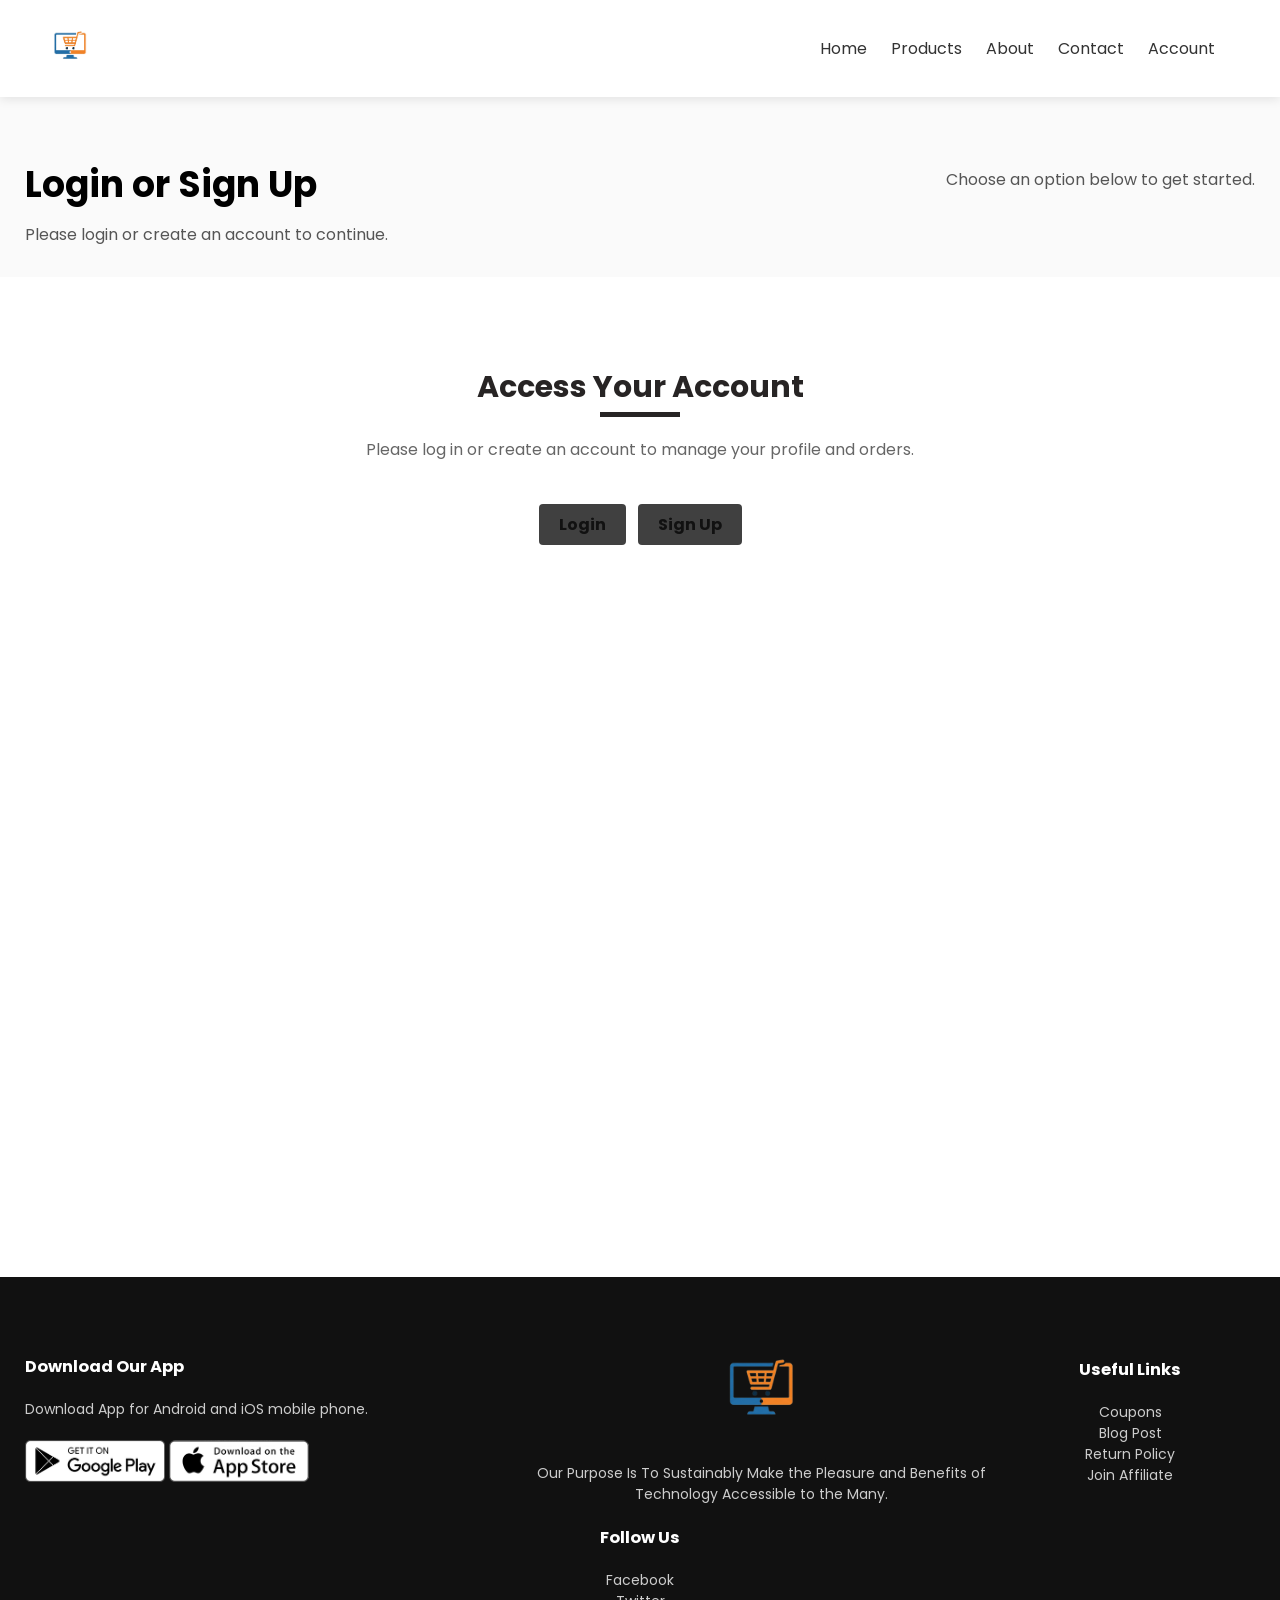
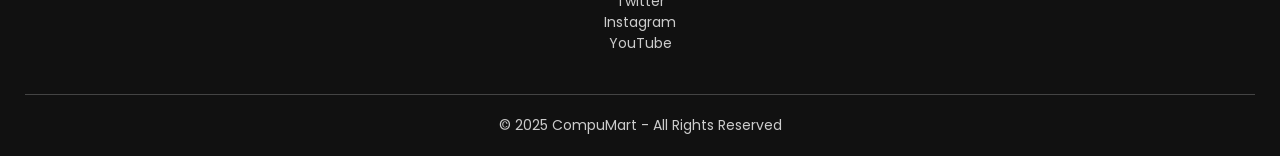
==== pages/account.html @ 577d26df "CompuMart" ====
<!DOCTYPE html>
<html lang="en">
<head>
    <meta charset="UTF-8">
    <meta name="viewport" content="width=device-width, initial-scale=1.0">
    <title>Account - CompuMart</title>
    <link rel="icon" type="image/png" href="../public/img/favicon-96x96.png" sizes="96x96" />
    <link rel="stylesheet" href="../assets/css/style.css">
    <link href="https://fonts.googleapis.com/css2?family=Poppins:wght@300;400;500;600;700&display=swap" rel="stylesheet">
</head>
<body class="sticky-footer">
    <div class="navbar-wrapper">
        <div class="container">
            <div class="navbar">
                <div class="logo">
                    <a href="../index.html"><img src="../public/img/Logo.png" alt="CompuMart Logo"></a>
                </div>
                <nav>
                    <ul id="Menuitems">
                        <li><a href="../index.html">Home</a></li>
                        <li><a href="products.html">Products</a></li>
                        <li><a href="about.html">About</a></li>
                        <li><a href="contact.html">Contact</a></li>
                        <li><a href="account.html">Account</a></li>
                    </ul>
                </nav>
                <div class="cart-icon-wrapper" id="cartIconWrapper" style="display: none;">
                    <img src="../public/img/cart.png" alt="Shopping Cart" id="cartIcon" class="cart-icon">
                    <span class="cart-count" id="cartCount"></span>
                </div>
                <img src="../public/img/menu.png" alt="Menu Icon" class="menu-icon" onclick="menutoggle()">
            </div>
        </div>
    </div>

    <section class="page-hero">
        <div class="container">
            <div style="display: flex; justify-content: space-between; align-items: flex-start; gap: 20px;">
                <div style="flex: 1;">
                    <h1 id="accountTitle">My Account</h1>
                    <p id="accountStatus">Manage your profile and orders.</p>
                    <p id="accountUserName" class="account-username"></p>
                </div>
                <div id="accountActions" style="margin-top: 10px; white-space: nowrap;">
                    <button id="logoutBtn" class="btn" style="display: none; background: #e74c3c; padding: 10px 20px;">Log Out</button>
                </div>
            </div>
        </div>
    </section>

    <script>
        // Forward redirect query parameter (if present) to login/signup links
        (function(){
            try {
                const params = new URLSearchParams(window.location.search);
                const redirect = params.get('redirect');
                if (!redirect) return;
                const loginLink = document.querySelector('#authFormsSection a[href="login.html"]');
                const signupLink = document.querySelector('#authFormsSection a[href="signup.html"]');
                if (loginLink) loginLink.href = 'login.html?redirect=' + encodeURIComponent(redirect);
                if (signupLink) signupLink.href = 'signup.html?redirect=' + encodeURIComponent(redirect);
            } catch (e) { /* ignore */ }
        })();
    </script>

    <!-- Auth CTA: link to dedicated login and signup pages -->
    <section class="page-content" id="authFormsSection">
        <div class="container">
            <div style="text-align:center; max-width:700px; margin:40px auto;">
                <h2 class="title">Access Your Account</h2>
                <p style="color:#666; margin-top:10px;">Please log in or create an account to manage your profile and orders.</p>
                <div style="display:flex; gap:12px; justify-content:center; margin-top:22px;">
                    <a href="login.html" class="btn">Login</a>
                    <a href="signup.html" class="btn">Sign Up</a>
                </div>
            </div>
        </div>
    </section>

    <section class="page-content">
        <div class="container" id="adminPanel" style="display: none;">
            <h2 class="title">Admin Panel – Manage Products</h2>
            <form id="adminProductForm" class="account-form">
                <div class="form-group">
                    <label for="productName">Product Name</label>
                    <input type="text" id="productName" name="productName" required>
                </div>
                <div class="form-group">
                    <label for="productPrice">Price (USD)</label>
                    <input type="number" id="productPrice" name="productPrice" step="0.01" required>
                </div>
                <div class="form-group">
                    <label for="productImage">Image URL (optional)</label>
                    <input type="text" id="productImage" name="productImage" placeholder="public/img/your-image.png">
                </div>
                <div class="form-group">
                    <label for="productCategory">Category</label>
                    <select id="productCategory" name="productCategory" required>
                        <option value="cpu">CPU</option>
                        <option value="gpu">GPU</option>
                        <option value="ram">RAM</option>
                        <option value="motherboard">Motherboard</option>
                        <option value="ssd">SSD</option>
                        <option value="powersupply">Power Supply</option>
                        <option value="case">Case</option>
                        <option value="monitor">Monitor</option>
                        <option value="other">Other</option>
                    </select>
                </div>
                <div class="form-group">
                    <label for="productDescription">Description</label>
                    <textarea id="productDescription" name="productDescription" rows="3"></textarea>
                </div>
                <button type="submit" class="btn">Add Product</button>
            </form>
            <div id="adminProductsList" class="account-form" style="margin-top: 20px;">
                <!-- Filled by auth.js with current custom products -->
            </div>
        </div>
    </section>

    <div class="footer">
        <div class="container">
            <div class="row">
                <div class="footer-col-1">
                    <h3>Download Our App</h3>
                    <p>Download App for Android and iOS mobile phone.</p>
                    <div class="app-logo">
                        <img src="../public/img/play-store.png" alt="Play Store">
                        <img src="../public/img/app-store.png" alt="App Store">
                    </div>
                </div>
                <div class="footer-col-2">
                    <img src="../public/img/Logo.png" alt="CompuMart Logo">
                    <p>Our Purpose Is To Sustainably Make the Pleasure and Benefits of Technology Accessible to the Many.</p>
                </div>
                <div class="footer-col-3">
                    <h3>Useful Links</h3>
                    <ul>
                        <li>Coupons</li>
                        <li>Blog Post</li>
                        <li>Return Policy</li>
                        <li>Join Affiliate</li>
                    </ul>
                </div>
                <div class="footer-col-4">
                    <h3>Follow Us</h3>
                    <ul>
                        <li>Facebook</li>
                        <li>Twitter</li>
                        <li>Instagram</li>
                        <li>YouTube</li>
                    </ul>
                </div>
            </div>
            <hr>
            <p class="copyright">© 2025 CompuMart - All Rights Reserved</p>
        </div>
    </div>

    <script src="../assets/js/api-php.js"></script>
    <script src="../assets/js/script.js"></script>
    <script src="../assets/js/auth.js"></script>
    <script src="../assets/js/cart.js"></script>
</body>
</html>
---- assets/css/style.css ----
* {
    margin: 0;
    padding: 0;
    box-sizing: border-box;
}

html {
    scroll-behavior: smooth;
}

body {
    font-family: "Poppins", sans-serif;
}

.navbar-wrapper {
    position: sticky;
    top: 0;
    z-index: 1000;
    background: #fff;
    box-shadow: 0 2px 10px rgba(0, 0, 0, 0.1);
    transition: all 0.3s ease;
}

.navbar-wrapper.sticky {
    box-shadow: 0 4px 20px rgba(0, 0, 0, 0.15);
}

.navbar {
    display: flex;
    align-items: center;
    padding: 20px;
    transition: padding 0.3s ease;
}

.navbar-wrapper.sticky .navbar {
    padding: 15px 20px;
}

.navbar-wrapper.hidden {
    display: none;
}

nav {
    flex: 1;   
    text-align: right;
}

nav ul {
    display: inline-block;
    list-style-type: none;
}

nav ul li {
    display: inline-block;
    margin-right: 20px;
}

nav ul li#navLogoutLi {
    margin-left: 10px;
}

nav ul li#navLogoutLi a {
    background: #e74c3c;
    color: #fff;
    padding: 8px 16px;
    border-radius: 4px;
    font-weight: 600;
    transition: background 0.3s ease, transform 0.2s ease;
}

nav ul li#navLogoutLi a:hover {
    background: #c0392b;
    transform: scale(1.05);
}

a {
    text-decoration: none;
    color: #333;
}

p {
    color: #555;
}

.logo {
    width: 120px;
    cursor: pointer;
}

.logo img {
    width: 50px;
    height: auto;
    max-width: 100%;
}

.container {
    max-width: 1300px;
    margin: auto;
    padding-left: 25px;
    padding-right: 25px;
    overflow: hidden;
}

.row {
    display: flex;
    align-items: center;
    flex-wrap: wrap;
    justify-content: space-around;
}

.col-2 {
    flex-basis: 50%;
    min-width: 300px;
}

.col-2 img {
    max-width: 100%;
    padding: 50px 0;
    transition: transform 0.5s ease;
}

.col-2 img:hover {
    transform: scale(1.05);
    cursor: pointer;
}

.col-2 h1 {
    font-size: 50px;
    line-height: 60px;
    margin-bottom: 20px 0;
}

.btn {
    display: inline-block;
    background: #404040;
    color: #111;
    padding: 8px 20px;
    border-radius: 4px;
    margin-top: 20px;
    cursor: pointer;
    font-weight: bold;
    text-align: center;
    transition: all 0.3s ease;
}

.btn:hover {
    background: #333;
    color: #fff;
}

.header {
    background: #fff;
    align-items: center;
    padding-top: 0;
}

.header .row {
    margin-top: 70px;
}

@media only screen and (max-width: 768px) {
    .header .row {
        margin-top: 30px;
        text-align: center;
    }
    
    .header .col-2:first-child {
        margin-bottom: 20px;
    }
}

.categories {
    margin: 70px 0;
}

.modern-carousel {
    position: relative;
    padding: 10px 55px;
}

.carousel-window {
    overflow: hidden;
}

.carousel-track {
    display: flex;
    gap: 20px;
    will-change: transform;
    align-items: stretch;
}

.carousel-card {
    flex: 0 0 calc(33.333% - 14px);
    min-width: 240px;
    background: #fff;
    border-radius: 12px;
    padding: 18px;
    box-shadow: 0 15px 30px rgba(17, 17, 17, 0.08);
    transition: transform 0.35s ease, box-shadow 0.35s ease;
    text-align: center;
}

.carousel-card img {
    width: 100%;
    height: 180px;
    object-fit: contain;
    margin-bottom: 12px;
}

.carousel-card h4 {
    font-size: 15px;
    color: #333;
    margin-bottom: 8px;
}

.carousel-card p {
    font-weight: 600;
    color: #111;
    margin: 0;
}

.carousel-card:hover {
    transform: translateY(-8px);
    box-shadow: 0 25px 40px rgba(17, 17, 17, 0.12);
}

.carousel-btn {
    position: absolute;
    top: 50%;
    transform: translateY(-50%);
    width: 48px;
    height: 48px;
    border-radius: 50%;
    border: none;
    background: rgba(17, 17, 17, 0.9);
    color: #fff;
    font-size: 28px;
    display: flex;
    align-items: center;
    justify-content: center;
    cursor: pointer;
    z-index: 5;
    transition: transform 0.2s ease, background 0.2s ease;
}

.carousel-btn.prev {
    left: 10px;
}

.carousel-btn.next {
    right: 10px;
}

.carousel-btn:hover {
    background: #000;
    transform: translateY(-50%) scale(1.05);
}

.carousel-btn:active {
    transform: translateY(-50%) scale(0.96);
}

.scroll-video-section { 
    position: relative; 
    width: 100%; 
    margin: 0; 
    overflow: hidden; 
} 

.scroll-video-container { 
    position: relative; 
    width: 100%; 
    height: 100vh; 
    z-index: 1; 
    overflow: hidden; 
} 

.scroll-video { 
    width: 100%; 
    height: 100%; 
    object-fit: cover; 
    display: block; 
    background: #000; 
    will-change: transform;
} 


.next-content {
    opacity: 0;
    transform: translateY(50px);
    transition: 10s ease-out;
    padding: 100px 20px;
}
.next-content.show {
    opacity: 1;
    transform: translateY(0);
}

.col-3 {
    flex-basis: 30%;
    padding: 10px;
    min-width: 250px;
    margin-bottom: 30px;
    transition: transform 0.5s ease, opacity 0.3s ease;
}

.col-3 img {
    width: 100%;
    height: auto;
    transition: transform 0.5s ease;
}

.col-3 img:hover {
    transform: scale(1.08);
    cursor: pointer;
}

.col-3 p {
    font-size: 14px;
    margin: 10px 0;
    color: #888;
}

.col-3:hover {
    transform: translateY(-5px);
    box-shadow: #111 0px 10px 20px -10px;
}

.small-container {
    max-width: 1080px;
    margin: auto;
    padding-left: 25px;
    padding-right: 25px;
    transition: opacity 0.6s ease, transform 0.6s ease;
}

.col-4 {
    flex-basis: 25%;
    padding: 10px;
    min-width: 200px;
    margin-bottom: 50px;
    transition: transform 0.5s ease, opacity 0.3s ease;
}

.col-4 img {
    width: 100%;
    height: auto;
    transition: transform 0.5s ease;
}

.col-4 img:hover {
    transform: scale(1.05);
    cursor: pointer;
}

.title {
    text-align: center;
    margin: 0 auto 80px;
    font-size: 30px;
    margin-bottom: 20px;
    position: relative;
    line-height: 60px;
    color: #272424;
}

.title::after {
    content: '';
    background: #272424;
    width: 80px;
    height: 5px;
    position: absolute;
    left: 50%;
    bottom: 0;
    transform: translateX(-50%);
}

h4 {
    color: #555;
    font-weight: normal;
}

.col-4 p {
    font-size: 14px;
    margin: 10px 0;
    color: #888;
}

.col-4:hover {
    transform: scale(1.05);
    transition: transform 0.5s ease;
    cursor: pointer;
}

.offer {
    background: radial-gradient(#fff, #571f1f);
    margin-top: 80px;
    padding: 30px 0;
    transition: opacity 0.6s ease, transform 0.6s ease;
}

.col-2 p {
    font-size: 16px;
    color: #555;
    margin: 20px 0;
    font-weight: bold;
}

.col-2 .offer-img {
    padding: 50px;
}

.discounted-price {
    color: #e74c3c;
    font-weight: bold;
    font-size: 18px;
}

.col-5 {
    width: 160px;
}

.col-5 img {
    width: 100%;
    height: auto;
    cursor: pointer;
    filter:grayscale(100%);
    transition: transform 0.5s ease, filter 0.5s ease;
}

.col-5 img:hover {
    transform: scale(1.1);
    filter:grayscale(0);
}

.footer {
    background: #111;
    color: #ccc;
    font-size: 14px;
    padding: 60px 0 20px;
    transition: opacity 0.6s ease, transform 0.6s ease;
}

/* Sticky footer wrapper - add this class to body on pages that need sticky footer */
body.sticky-footer {
    display: flex;
    flex-direction: column;
    min-height: 100vh;
}

body.sticky-footer .page-content {
    flex: 1;
}

body.sticky-footer .footer {
    margin-top: auto;
}

.footer p {
    color: #ccc;
}

.footer h3 {
    color: #fff;
    margin-bottom: 20px;
}

.footer-col-1,
.footer-col-2,
.footer-col-3,
.footer-col-4 {
    min-width: 250px;
    margin-bottom: 20px;
}

.footer-col-1 {
    flex-basis: 40%;
}

.footer-col-2 {
    flex: 1;
    text-align: center;
}

.footer-col-2 img {
    width: 100px;
    height: auto;
    margin-bottom: 20px;
}

.footer-col-3,
.footer-col-4 {
    flex-basis: 12%;
    text-align: center;
}

ul {
    list-style-type: none;
}

.app-logo {
    margin-top: 20px;
    cursor: pointer;
}

.app-logo img {
    width: 140px;
}

.footer hr {
    border: none;
    border-top: 1px solid #444;
    margin: 20px 0;
    height: 1px;
}

.copyright {
    text-align: center;
    color: #666;
    margin-top: 20px;
}

.menu-icon {
    width: 30px;
    height: 30px;
    margin-left: 20px;
    display: none;
    cursor: pointer;
    object-fit: contain;
}

.component-categories {
    margin: 70px 0;
    padding: 0;
    transition: transform 0.3s ease;
}

.component-categories .small-container {
    padding-left: 25px;
    padding-right: 25px;
}

.component-category {
    text-align: center;
    padding: 10px;
    margin-bottom: 30px;
    transition: transform 0.3s ease;
}

.component-category a {
    display: block;
    text-decoration: none;
    color: inherit;
}

.component-category img {
    width: 100%;
    height: auto;
    border-radius: 8px;
    transition: transform 0.3s ease;
}

.component-category:hover img {
    transform: scale(1.08);
}

.component-category h4 {
    margin-top: 15px;
    font-weight: 600;
    transition: color 0.3s ease;
}

.component-category:hover h4 {
    color: #333;
}

.newsletter {
    margin: 80px 0;
    padding: 60px 0;
    background: #fafafa;
    text-align: center;
}

.newsletter-title {
    font-size: 36px;
    color: #333;
    margin-bottom: 15px;
    font-weight: 600;
}

.newsletter-description {
    font-size: 16px;
    color: #555;
    margin-bottom: 30px;
    line-height: 1.6;
}

.newsletter-form {
    display: flex;
    justify-content: center;
    align-items: center;
    gap: 0;
    max-width: 500px;
    margin: 0 auto;
}

.newsletter-input {
    flex: 1;
    padding: 14px 20px;
    border: 1px solid #ddd;
    border-radius: 4px 0 0 4px;
    font-size: 16px;
    font-family: "Poppins", sans-serif;
    background: #fff;
    color: #333;
    outline: none;
    transition: border-color 0.3s ease;
}

.newsletter-input:focus {
    border-color: #333;
}

.newsletter-input::placeholder {
    color: #999;
}

.newsletter-btn {
    padding: 14px 30px;
    margin: 10px;
    background: #000;
    color: #fff;
    border: none;
    border-radius: 0 4px 4px 0;
    font-size: 16px;
    font-family: "Poppins", sans-serif;
    font-weight: 500;
    cursor: pointer;
    transition: background 0.3s ease;
}

.newsletter-btn:hover {
    background: #333;
}

.brands {
    transition: opacity 0.6s ease, transform 0.6s ease;
}

.fade-in-left {
    opacity: 0;
    transform: translateX(-50px);
    will-change: opacity, transform;
    transition: opacity 0.8s cubic-bezier(0.25, 0.46, 0.45, 0.94),
                transform 0.8s cubic-bezier(0.25, 0.46, 0.45, 0.94);
}

.fade-in-left.visible {
    opacity: 1;
    transform: translateX(0);
}

@media only screen and (max-width: 768px) {
    .newsletter-form {
        flex-direction: column;
        max-width: 100%;
    }
    
    .newsletter-input {
        border-radius: 4px;
        width: 100%;
        margin-bottom: 10px;
    }
    
    .newsletter-btn {
        border-radius: 4px;
        width: 100%;
        margin: 0;
    }
    
    .newsletter-title {
        font-size: 28px;
    }
    
    .newsletter-description {
        font-size: 14px;
    }
}

@media only screen and (max-width: 1024px) {
    .modern-carousel {
        padding: 10px 40px;
    }

    .carousel-card {
        flex: 0 0 calc(50% - 14px);
    }

    .carousel-btn {
        width: 44px;
        height: 44px;
        font-size: 24px;
    }
    
    .container {
        max-width: 100%;
    }
    
    .small-container {
        max-width: 100%;
    }
}

@media only screen and (max-width: 992px) {
    .products-grid {
        grid-template-columns: repeat(auto-fill, minmax(240px, 1fr));
        gap: 20px;
    }
    
    .checkout-layout {
        grid-template-columns: 1fr;
    }
}

@media only screen and (max-width: 600px) {
    .modern-carousel {
        padding: 10px 18px;
    }

    .carousel-card {
        flex: 0 0 100%;
    }

    .carousel-btn {
        width: 40px;
        height: 40px;
        font-size: 22px;
    }
    
    .products-grid {
        grid-template-columns: repeat(auto-fill, minmax(200px, 1fr));
    }
}

/* Scroll to Top Button */
.scroll-to-top {
    position: fixed;
    bottom: 30px;
    right: 30px;
    width: 50px;
    height: 50px;
    background: #333;
    color: #fff;
    border: none;
    border-radius: 50%;
    cursor: pointer;
    display: flex;
    align-items: center;
    justify-content: center;
    opacity: 0;
    visibility: hidden;
    transform: translateY(20px);
    transition: all 0.3s ease;
    z-index: 999;
    box-shadow: 0 4px 12px rgba(0, 0, 0, 0.15);
}

.scroll-to-top.show {
    opacity: 1;
    visibility: visible;
    transform: translateY(0);
}

.scroll-to-top:hover {
    background: #000;
    transform: translateY(-5px);
    box-shadow: 0 6px 20px rgba(0, 0, 0, 0.25);
}

.scroll-to-top:active {
    transform: translateY(-2px);
}

.scroll-to-top svg {
    width: 20px;
    height: 20px;
}

@media only screen and (max-width: 768px) {
    .scroll-to-top {
        bottom: 20px;
        right: 20px;
        width: 45px;
        height: 45px;
    }

    .row {
        flex-direction: column;
    }

    .col-2, .col-3, .col-4, .col-5 {
        flex-basis: 100%;
        min-width: 100%;
    }
    
    .col-2 h1 {
        font-size: 36px;
        line-height: 46px;
    }
    
    .col-2 img {
        padding: 20px 0;
    }

    .navbar-wrapper {
        position: sticky;
        top: 0;
    }

    .navbar nav ul {
        position: absolute;
        top: 70px;
        left: 0;
        background: #333;
        width: 100%;
        overflow: hidden;
        transition: max-height 0.5s;
        z-index: 1001;
    }

    .navbar nav ul li {
        display: block;
        margin-right: 50px;
        margin-top: 10px;
        margin-bottom: 10px;
    }

    .navbar nav ul li#navLogoutLi {
        margin-left: 0;
        margin-right: 0;
    }

    .navbar nav ul li a {
        color: #fff;
    }

    .navbar nav ul li#navLogoutLi a {
        background: #e74c3c;
        color: #fff;
        padding: 8px 16px;
        border-radius: 4px;
        display: block;
        text-align: center;
    }
    
    .menu-icon {
        display: block;
        cursor: pointer;
    }
    
    .header .row {
        margin-top: 30px;
    }
    
    .title {
        font-size: 24px;
        margin-bottom: 40px;
    }
    
    .small-container {
        padding-left: 15px;
        padding-right: 15px;
    }
    
    .container {
        padding-left: 15px;
        padding-right: 15px;
    }
    
    .footer {
        padding: 40px 0 15px;
    }
    
    .footer-col-1,
    .footer-col-2,
    .footer-col-3,
    .footer-col-4 {
        flex-basis: 100%;
        text-align: center;
        margin-bottom: 30px;
    }
    
    .page-hero {
        padding: 40px 0 20px;
    }
    
    .page-hero h1 {
        font-size: 28px;
    }
    
    .page-content {
        padding: 30px 0 40px;
    }
    
    .account-form,
    .contact-form,
    .checkout-form {
        margin: 20px 0;
        padding: 20px;
    }
    
    .checkout-layout {
        grid-template-columns: 1fr;
    }
}

/* Products Page Styles */
.products-grid {
    display: grid;
    grid-template-columns: repeat(auto-fill, minmax(280px, 1fr));
    gap: 30px;
    padding: 20px 0;
}

.product-card {
    background: #fff;
    border-radius: 12px;
    overflow: hidden;
    box-shadow: 0 5px 15px rgba(0, 0, 0, 0.08);
    transition: transform 0.3s ease, box-shadow 0.3s ease;
    display: flex;
    flex-direction: column;
}

.product-card:hover {
    transform: translateY(-5px);
    box-shadow: 0 10px 25px rgba(0, 0, 0, 0.12);
}

.product-image-wrapper {
    position: relative;
    width: 100%;
    height: 250px;
    overflow: hidden;
    background: #f5f5f5;
}

.product-image {
    width: 100%;
    height: 100%;
    object-fit: contain;
    padding: 20px;
    transition: transform 0.3s ease;
}

.product-card:hover .product-image {
    transform: scale(1.05);
}

.product-overlay {
    position: absolute;
    top: 0;
    left: 0;
    right: 0;
    bottom: 0;
    background: rgba(0, 0, 0, 0.7);
    display: flex;
    align-items: center;
    justify-content: center;
    opacity: 0;
    transition: opacity 0.3s ease;
}

.product-card:hover .product-overlay {
    opacity: 1;
}

.view-product-btn {
    background: #fff;
    color: #333;
    border: none;
    padding: 12px 24px;
    border-radius: 6px;
    font-size: 14px;
    font-weight: 600;
    cursor: pointer;
    transition: background 0.3s ease, transform 0.3s ease;
    font-family: "Poppins", sans-serif;
}

.view-product-btn:hover {
    background: #333;
    color: #fff;
    transform: scale(1.05);
}

.product-info {
    padding: 20px;
    flex-grow: 1;
    display: flex;
    flex-direction: column;
}

.product-info h4 {
    font-size: 16px;
    color: #333;
    margin-bottom: 10px;
    line-height: 1.4;
    flex-grow: 1;
}

.product-price {
    font-size: 20px;
    font-weight: 600;
    color: #333;
    margin: 10px 0;
}

.add-to-cart-btn {
    width: 100%;
    padding: 12px;
    background: #333;
    color: #fff;
    border: none;
    border-radius: 6px;
    font-size: 14px;
    font-weight: 600;
    cursor: pointer;
    transition: background 0.3s ease;
    font-family: "Poppins", sans-serif;
    margin-top: auto;
}

.add-to-cart-btn:hover {
    background: #000;
}

/* Cart Icon with Count Badge */
.cart-icon-wrapper {
    position: relative;
    cursor: pointer;
    margin-left: 15px;
}

.cart-icon {
    cursor: pointer;
    width: 30px;
    height: 30px;
    object-fit: contain;
}

.cart-count {
    position: absolute;
    top: -8px;
    right: -8px;
    background: #e74c3c;
    color: #fff;
    border-radius: 50%;
    width: 22px;
    height: 22px;
    display: flex;
    align-items: center;
    justify-content: center;
    font-size: 12px;
    font-weight: 600;
    line-height: 1;
    padding: 0;
    min-width: 22px;
    box-sizing: border-box;
}

.cart-count:empty {
    display: none;
}

.nav-logout {
    background: #e74c3c;
    color: #fff;
    padding: 8px 16px;
    border-radius: 4px;
    font-weight: 600;
    transition: background 0.3s ease, transform 0.2s ease;
    margin-right: 15px;
    display: inline-block;
    text-align: center;
    margin: 10px;
}

.nav-logout:hover {
    background: #c0392b;
    transform: scale(1.05);
}

/* Shopping Cart Sidebar */
.cart-overlay {
    position: fixed;
    top: 0;
    left: 0;
    right: 0;
    bottom: 0;
    background: rgba(0, 0, 0, 0.5);
    z-index: 9998;
    opacity: 0;
    visibility: hidden;
    transition: opacity 0.3s ease, visibility 0.3s ease;
}

.cart-overlay.active {
    opacity: 1;
    visibility: visible;
}

.cart-sidebar {
    position: fixed;
    top: 0;
    right: -400px;
    width: 400px;
    height: 100vh;
    background: #fff;
    box-shadow: -5px 0 20px rgba(0, 0, 0, 0.1);
    z-index: 9999;
    display: flex;
    flex-direction: column;
    transition: right 0.3s ease;
    overflow: hidden;
}

.cart-sidebar.active {
    right: 0;
}

.cart-header {
    padding: 20px;
    border-bottom: 1px solid #eee;
    display: flex;
    justify-content: space-between;
    align-items: center;
    background: #f8f8f8;
}

.cart-header h2 {
    margin: 0;
    font-size: 24px;
    color: #333;
}

.cart-close {
    background: none;
    border: none;
    font-size: 32px;
    color: #333;
    cursor: pointer;
    line-height: 1;
    padding: 0;
    width: 32px;
    height: 32px;
    display: flex;
    align-items: center;
    justify-content: center;
    transition: color 0.3s ease;
}

.cart-close:hover {
    color: #e74c3c;
}

.cart-items {
    flex: 1;
    overflow-y: auto;
    padding: 20px;
}

.cart-empty {
    text-align: center;
    padding: 60px 20px;
    color: #999;
}

.cart-item {
    display: flex;
    gap: 15px;
    padding: 15px 0;
    border-bottom: 1px solid #eee;
}

.cart-item-image {
    width: 80px;
    height: 80px;
    flex-shrink: 0;
    background: #f5f5f5;
    border-radius: 8px;
    overflow: hidden;
}

.cart-item-image img {
    width: 100%;
    height: 100%;
    object-fit: contain;
    padding: 5px;
}

.cart-item-info {
    flex: 1;
    min-width: 0;
}

.cart-item-info h4 {
    font-size: 14px;
    margin: 0 0 5px 0;
    color: #333;
    line-height: 1.4;
}

.cart-item-price {
    font-size: 14px;
    color: #666;
    margin: 5px 0;
}

.cart-item-controls {
    display: flex;
    align-items: center;
    gap: 10px;
    margin-top: 8px;
}

.quantity-btn {
    width: 28px;
    height: 28px;
    border: 1px solid #ddd;
    background: #fff;
    border-radius: 4px;
    cursor: pointer;
    display: flex;
    align-items: center;
    justify-content: center;
    font-size: 18px;
    transition: all 0.3s ease;
    font-family: "Poppins", sans-serif;
}

.quantity-btn:hover {
    background: #333;
    color: #fff;
    border-color: #333;
}

.quantity-value {
    min-width: 30px;
    text-align: center;
    font-weight: 600;
}

.cart-item-total {
    display: flex;
    flex-direction: column;
    align-items: flex-end;
    justify-content: space-between;
}

.cart-item-total p {
    font-size: 16px;
    font-weight: 600;
    color: #333;
    margin: 0;
}

.remove-item-btn {
    background: none;
    border: none;
    font-size: 24px;
    color: #999;
    cursor: pointer;
    padding: 0;
    width: 24px;
    height: 24px;
    display: flex;
    align-items: center;
    justify-content: center;
    transition: color 0.3s ease;
}

.remove-item-btn:hover {
    color: #e74c3c;
}

.cart-footer {
    padding: 20px;
    border-top: 1px solid #eee;
    background: #f8f8f8;
}

.cart-total {
    margin-bottom: 15px;
    font-size: 20px;
    color: #333;
}

.cart-total strong {
    display: flex;
    justify-content: space-between;
    align-items: center;
}

.checkout-btn {
    width: 100%;
    padding: 15px;
    background: #333;
    color: #fff;
    border: none;
    border-radius: 6px;
    font-size: 16px;
    font-weight: 600;
    cursor: pointer;
    transition: background 0.3s ease;
    font-family: "Poppins", sans-serif;
}

.checkout-btn:hover {
    background: #000;
}

.checkout-btn:disabled {
    background: #ccc;
    cursor: not-allowed;
}

/* Product Modal */
.product-modal {
    display: none;
    position: fixed;
    top: 0;
    left: 0;
    right: 0;
    bottom: 0;
    background: rgba(0, 0, 0, 0.8);
    z-index: 10000;
    align-items: center;
    justify-content: center;
    padding: 20px;
}

.modal-content {
    background: #fff;
    border-radius: 12px;
    max-width: 900px;
    width: 100%;
    max-height: 90vh;
    overflow-y: auto;
    position: relative;
    animation: modalFadeIn 0.3s ease;
}

@keyframes modalFadeIn {
    from {
        opacity: 0;
        transform: scale(0.9);
    }
    to {
        opacity: 1;
        transform: scale(1);
    }
}

.modal-close {
    position: absolute;
    top: 15px;
    right: 15px;
    background: rgba(0, 0, 0, 0.7);
    color: #fff;
    border: none;
    width: 36px;
    height: 36px;
    border-radius: 50%;
    font-size: 24px;
    cursor: pointer;
    display: flex;
    align-items: center;
    justify-content: center;
    z-index: 10001;
    transition: background 0.3s ease;
}

.modal-close:hover {
    background: #e74c3c;
}

.modal-body {
    display: flex;
    gap: 30px;
    padding: 40px;
}

.modal-product-image {
    flex: 1;
    min-width: 300px;
    background: #f5f5f5;
    border-radius: 8px;
    padding: 20px;
    display: flex;
    align-items: center;
    justify-content: center;
}

.modal-product-image img {
    max-width: 100%;
    max-height: 400px;
    object-fit: contain;
}

.modal-product-info {
    flex: 1;
}

.modal-product-info h2 {
    font-size: 28px;
    color: #333;
    margin: 0 0 15px 0;
    line-height: 1.3;
}

.modal-price {
    font-size: 32px;
    font-weight: 600;
    color: #333;
    margin: 15px 0;
}

.modal-description {
    font-size: 16px;
    color: #666;
    line-height: 1.6;
    margin: 20px 0;
}

.modal-quantity {
    margin: 30px 0;
}

.modal-quantity label {
    display: block;
    font-size: 14px;
    font-weight: 600;
    color: #333;
    margin-bottom: 10px;
}

.modal-quantity input {
    width: 100px;
    padding: 10px;
    border: 1px solid #ddd;
    border-radius: 6px;
    font-size: 16px;
    font-family: "Poppins", sans-serif;
}

.modal-add-cart-btn {
    width: 100%;
    padding: 15px;
    background: #333;
    color: #fff;
    border: none;
    border-radius: 6px;
    font-size: 16px;
    font-weight: 600;
    cursor: pointer;
    transition: background 0.3s ease;
    font-family: "Poppins", sans-serif;
    margin-top: 20px;
}

.modal-add-cart-btn:hover {
    background: #000;
}

/* Cart Notification */
.cart-notification {
    position: fixed;
    top: 100px;
    right: 20px;
    background: #333;
    color: #fff;
    padding: 15px 25px;
    border-radius: 8px;
    box-shadow: 0 5px 15px rgba(0, 0, 0, 0.2);
    z-index: 10001;
    opacity: 0;
    transform: translateX(400px);
    transition: opacity 0.3s ease, transform 0.3s ease;
    font-family: "Poppins", sans-serif;
    font-size: 14px;
}

.cart-notification.show {
    opacity: 1;
    transform: translateX(0);
}

/* Generic page sections (About, Contact, Account, Checkout) */
.page-hero {
    padding: 60px 0 30px;
    background: #fafafa;
}

.page-hero h1 {
    font-size: 36px;
    margin-bottom: 10px;
}

.page-hero p {
    font-size: 16px;
    color: #555;
}

.page-content {
    padding: 40px 0 60px;
    min-height: calc(100vh - 400px);
}

.account-layout {
    display: flex;
    gap: 40px;
    flex-wrap: wrap;
}

.account-column {
    flex: 1;
    min-width: 280px;
}

.account-form,
.contact-form,
.checkout-form {
    background: #fff;
    padding: 20px 24px;
    border-radius: 8px;
    box-shadow: 0 4px 12px rgba(0, 0, 0, 0.06);
    margin: 50px;
}

.form-group {
    margin-bottom: 16px;
}

.form-group label {
    display: block;
    font-size: 14px;
    font-weight: 500;
    margin-bottom: 6px;
}

.form-group label span {
    color: #e74c3c;
}

.form-group input,
.form-group textarea,
.form-group select {
    width: 100%;
    padding: 10px 12px;
    border-radius: 4px;
    border: 1px solid #ddd;
    font-family: "Poppins", sans-serif;
    font-size: 14px;
}

.account-actions {
    margin: 10px 0 30px;
}

.account-username {
    font-weight: 600;
}

.account-hint {
    font-size: 12px;
    color: #777;
    margin-top: 8px;
}

/* Checkout page */
.checkout-page {
    padding: 40px 0 60px;
    background: #f5f5f5;
}

.checkout-title {
    font-size: 28px;
    margin-bottom: 20px;
}

.checkout-layout {
    display: grid;
    grid-template-columns: minmax(0, 2fr) minmax(0, 1.5fr);
    gap: 24px;
    margin-bottom: 20px;
}

.checkout-card {
    background: #fff;
    padding: 24px;
    border-radius: 8px;
    box-shadow: 0 4px 12px rgba(0, 0, 0, 0.06);
}

.checkout-card h2 {
    margin-bottom: 16px;
}

.order-items {
    border-top: 1px solid #eee;
    border-bottom: 1px solid #eee;
    padding: 12px 0;
    margin-bottom: 12px;
}

.order-item-row {
    display: flex;
    justify-content: space-between;
    font-size: 14px;
    margin-bottom: 6px;
}

.order-total {
    display: flex;
    justify-content: space-between;
    font-weight: 600;
    font-size: 16px;
    padding-top: 8px;
}

.place-order-btn {
    width: 100%;
    padding: 14px;
    background: #111;
    color: #fff;
    border: none;
    border-radius: 4px;
    font-weight: 600;
    cursor: pointer;
    margin-top: 10px;
}

.place-order-btn:disabled {
    background: #ccc;
    cursor: not-allowed;
}

.checkout-note {
    font-size: 13px;
    color: #777;
    text-align: center;
    margin-top: 10px;
}

.receipt-section {
    margin-top: 30px;
    background: #fff;
    padding: 20px;
    border-radius: 8px;
    box-shadow: 0 4px 12px rgba(0, 0, 0, 0.06);
    font-size: 14px;
}

@media only screen and (max-width: 768px) {
    .checkout-layout {
        grid-template-columns: 1fr;
    }
}

/* Responsive Design for Products Page */
@media only screen and (max-width: 768px) {
    .products-grid {
        grid-template-columns: repeat(auto-fill, minmax(200px, 1fr));
        gap: 20px;
    }

    .cart-sidebar {
        width: 100%;
        right: -100%;
    }

    .modal-body {
        flex-direction: column;
        padding: 20px;
    }

    .modal-product-image {
        min-width: auto;
    }

    .cart-notification {
        right: 10px;
        left: 10px;
        transform: translateY(-100px);
    }

    .cart-notification.show {
        transform: translateY(0);
    }
    
    .categories {
        margin: 40px 0;
    }
    
    .small-container {
        padding-left: 15px;
        padding-right: 15px;
    }
}

/* Auth Gate Overlay (Login/Signup Required) */
body.auth-gate-active {
    overflow: hidden;
}

.auth-gate-overlay {
    position: fixed;
    top: 0;
    left: 0;
    right: 0;
    bottom: 0;
    background: linear-gradient(135deg, #667eea 0%, #764ba2 100%);
    z-index: 10000;
    display: flex;
    align-items: center;
    justify-content: center;
    padding: 20px;
    overflow-y: auto;
}

.auth-gate-overlay.hidden {
    display: none;
}

.auth-gate-modal {
    background: #fff;
    border-radius: 16px;
    box-shadow: 0 20px 60px rgba(0, 0, 0, 0.3);
    max-width: 450px;
    width: 100%;
    padding: 40px;
    animation: authGateFadeIn 0.4s ease;
}

@keyframes authGateFadeIn {
    from {
        opacity: 0;
        transform: translateY(-20px);
    }
    to {
        opacity: 1;
        transform: translateY(0);
    }
}

.auth-gate-header {
    text-align: center;
    margin-bottom: 30px;
}

.auth-gate-logo {
    width: 80px;
    height: auto;
    margin-bottom: 15px;
}

.auth-gate-header h1 {
    font-size: 28px;
    color: #333;
    margin-bottom: 8px;
}

.auth-gate-header p {
    font-size: 14px;
    color: #666;
}

.auth-gate-tabs {
    display: flex;
    gap: 0;
    margin-bottom: 25px;
    border-bottom: 2px solid #eee;
}

.auth-tab {
    flex: 1;
    padding: 12px;
    background: none;
    border: none;
    border-bottom: 3px solid transparent;
    font-size: 16px;
    font-weight: 500;
    color: #999;
    cursor: pointer;
    transition: all 0.3s ease;
    font-family: "Poppins", sans-serif;
}

.auth-tab.active {
    color: #333;
    border-bottom-color: #667eea;
}

.auth-tab:hover {
    color: #333;
}

.auth-tab-content {
    display: none;
}

.auth-tab-content.active {
    display: block;
}

.auth-gate-form {
    width: 100%;
}

.auth-gate-form .form-group {
    margin-bottom: 18px;
}

.auth-gate-form .form-group label {
    display: block;
    font-size: 14px;
    font-weight: 500;
    margin-bottom: 6px;
    color: #333;
}

.auth-gate-form .form-group input {
    width: 100%;
    padding: 12px;
    border: 1px solid #ddd;
    border-radius: 6px;
    font-size: 14px;
    font-family: "Poppins", sans-serif;
    transition: border-color 0.3s ease;
    box-sizing: border-box;
}

.auth-gate-form .form-group input:focus {
    outline: none;
    border-color: #667eea;
}

.auth-gate-btn {
    width: 100%;
    padding: 14px;
    background: #667eea;
    color: #fff;
    border: none;
    border-radius: 6px;
    font-size: 16px;
    font-weight: 600;
    cursor: pointer;
    transition: background 0.3s ease;
    font-family: "Poppins", sans-serif;
    margin-top: 10px;
}

.auth-gate-btn:hover {
    background: #5568d3;
}

.auth-gate-hint {
    font-size: 12px;
    color: #999;
    text-align: center;
    margin-top: 12px;
}

@media only screen and (max-width: 480px) {
    .auth-gate-modal {
        padding: 30px 20px;
    }
    
    .auth-gate-header h1 {
        font-size: 24px;
    }
    
    .modern-carousel {
        padding: 10px 10px;
    }
    
    .carousel-card {
        flex: 0 0 100%;
        min-width: 200px;
    }
    
    .carousel-btn {
        width: 36px;
        height: 36px;
        font-size: 20px;
    }
    
    .carousel-btn.prev {
        left: 5px;
    }
    
    .carousel-btn.next {
        right: 5px;
    }
    
    .products-grid {
        grid-template-columns: 1fr;
        gap: 15px;
    }
    
    .cart-sidebar {
        width: 100%;
        right: -100%;
    }
    
    .modal-body {
        flex-direction: column;
        padding: 15px;
        gap: 20px;
    }
    
    .modal-product-image {
        min-width: auto;
    }
    
    .modal-product-info h2 {
        font-size: 22px;
    }
    
    .modal-price {
        font-size: 24px;
    }
    
    .cart-notification {
        right: 10px;
        left: 10px;
        transform: translateY(-100px);
        font-size: 13px;
        padding: 12px 20px;
    }
    
    .cart-notification.show {
        transform: translateY(0);
    }
    
    .scroll-video-container {
        height: 50vh;
    }
    
    .offer {
        margin-top: 40px;
        padding: 20px 0;
    }
    
    .col-2 .offer-img {
        padding: 20px;
    }
    
    .component-categories {
        margin: 40px 0;
    }
    
    .newsletter {
        margin: 40px 0;
        padding: 40px 0;
    }
    
    .brands {
        margin: 40px 0;
    }
    
    .navbar {
        padding: 15px;
    }
    
    .logo {
        width: 100px;
    }
    
    .logo img {
        width: 40px;
    }
    
    .cart-icon {
        width: 24px;
        height: 24px;
    }
    
    .menu-icon {
        width: 24px;
        height: 24px;
    }
    
    .cart-count {
        width: 18px;
        height: 18px;
        font-size: 10px;
    }
}
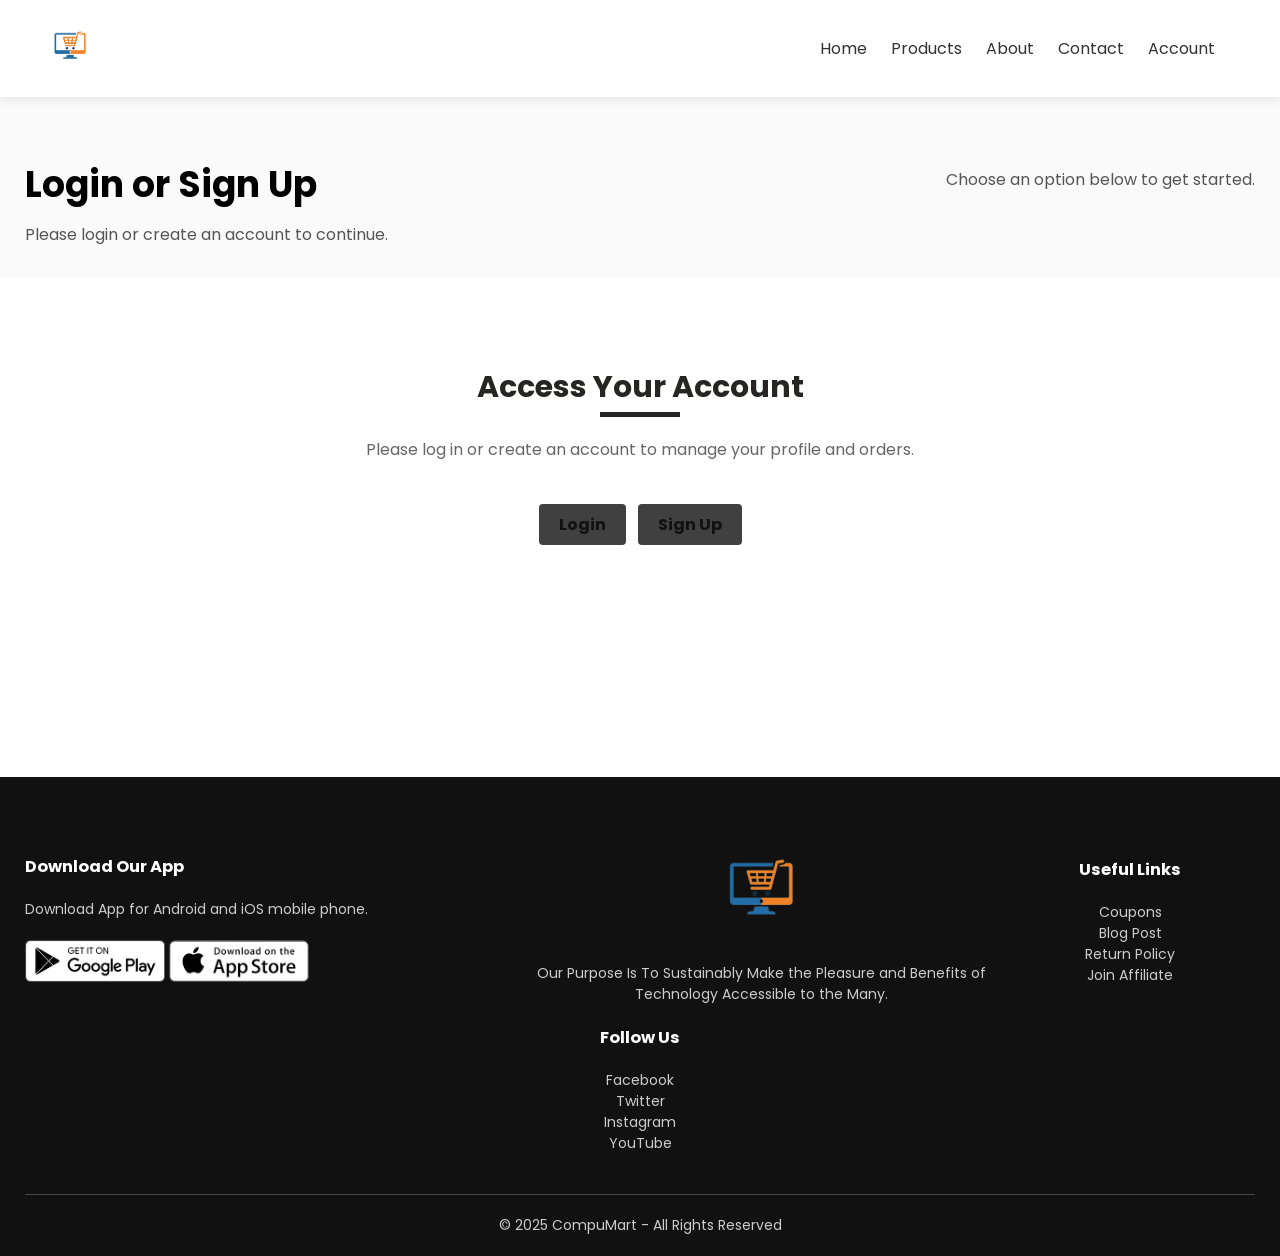
==== commit 3020901a: "added more functionalities to user" ====
--- a/pages/account.html
+++ b/pages/account.html
@@ -77,44 +77,101 @@
         </div>
     </section>
 
-    <section class="page-content">
-        <div class="container" id="adminPanel" style="display: none;">
-            <h2 class="title">Admin Panel – Manage Products</h2>
-            <form id="adminProductForm" class="account-form">
-                <div class="form-group">
-                    <label for="productName">Product Name</label>
-                    <input type="text" id="productName" name="productName" required>
-                </div>
-                <div class="form-group">
-                    <label for="productPrice">Price (USD)</label>
-                    <input type="number" id="productPrice" name="productPrice" step="0.01" required>
-                </div>
-                <div class="form-group">
-                    <label for="productImage">Image URL (optional)</label>
-                    <input type="text" id="productImage" name="productImage" placeholder="public/img/your-image.png">
-                </div>
-                <div class="form-group">
-                    <label for="productCategory">Category</label>
-                    <select id="productCategory" name="productCategory" required>
-                        <option value="cpu">CPU</option>
-                        <option value="gpu">GPU</option>
-                        <option value="ram">RAM</option>
-                        <option value="motherboard">Motherboard</option>
-                        <option value="ssd">SSD</option>
-                        <option value="powersupply">Power Supply</option>
-                        <option value="case">Case</option>
-                        <option value="monitor">Monitor</option>
-                        <option value="other">Other</option>
-                    </select>
-                </div>
-                <div class="form-group">
-                    <label for="productDescription">Description</label>
-                    <textarea id="productDescription" name="productDescription" rows="3"></textarea>
-                </div>
-                <button type="submit" class="btn">Add Product</button>
-            </form>
-            <div id="adminProductsList" class="account-form" style="margin-top: 20px;">
-                <!-- Filled by auth.js with current custom products -->
+    <section class="page-content" id="accountDashboardSection" style="display: none;">
+        <div class="container account-layout">
+            <div class="account-column">
+                <div class="account-form account-panel">
+                    <h2 class="title" style="margin-bottom: 12px;">Profile Details</h2>
+                    <p class="account-hint" id="profileSummary">Review and update your saved account details.</p>
+                    <form id="profileForm">
+                        <div class="form-group">
+                            <label for="profileName">Full Name</label>
+                            <input type="text" id="profileName" name="profileName" required>
+                        </div>
+                        <div class="form-group">
+                            <label for="profileEmail">Email Address</label>
+                            <input type="email" id="profileEmail" name="profileEmail" required>
+                        </div>
+                        <div class="form-group">
+                            <label for="profilePhone">Phone Number</label>
+                            <input type="text" id="profilePhone" name="profilePhone" placeholder="Optional">
+                        </div>
+                        <div class="form-group">
+                            <label for="profileAddress">Address</label>
+                            <textarea id="profileAddress" name="profileAddress" rows="4" placeholder="Optional"></textarea>
+                        </div>
+                        <button type="submit" class="btn">Save Profile</button>
+                        <p class="account-hint" id="profileMessage" style="margin-top: 10px;"></p>
+                    </form>
+                </div>
+
+                <div class="account-form account-panel" style="margin-top: 24px;">
+                    <h2 class="title" style="margin-bottom: 12px;">Change Password</h2>
+                    <form id="passwordForm">
+                        <div class="form-group">
+                            <label for="currentPassword">Current Password</label>
+                            <input type="password" id="currentPassword" name="currentPassword" required>
+                        </div>
+                        <div class="form-group">
+                            <label for="newPassword">New Password</label>
+                            <input type="password" id="newPassword" name="newPassword" required>
+                        </div>
+                        <div class="form-group">
+                            <label for="confirmPassword">Confirm New Password</label>
+                            <input type="password" id="confirmPassword" name="confirmPassword" required>
+                        </div>
+                        <button type="submit" class="btn">Update Password</button>
+                        <p class="account-hint" id="passwordMessage" style="margin-top: 10px;"></p>
+                    </form>
+                </div>
+            </div>
+
+            <div class="account-column">
+                <div class="account-form account-panel">
+                    <h2 class="title" style="margin-bottom: 12px;">Transaction History</h2>
+                    <p class="account-hint">Review your past orders and payment totals.</p>
+                    <div id="orderHistoryList" class="order-history-list"></div>
+                </div>
+
+                <div class="account-form account-panel" id="adminPanel" style="display: none; margin-top: 24px;">
+                    <h2 class="title">Admin Panel – Manage Products</h2>
+                    <form id="adminProductForm" class="account-form" style="margin: 20px 0 0; padding: 0; box-shadow: none;">
+                        <div class="form-group">
+                            <label for="productName">Product Name</label>
+                            <input type="text" id="productName" name="productName" required>
+                        </div>
+                        <div class="form-group">
+                            <label for="productPrice">Price (USD)</label>
+                            <input type="number" id="productPrice" name="productPrice" step="0.01" required>
+                        </div>
+                        <div class="form-group">
+                            <label for="productImage">Image URL (optional)</label>
+                            <input type="text" id="productImage" name="productImage" placeholder="public/img/your-image.png">
+                        </div>
+                        <div class="form-group">
+                            <label for="productCategory">Category</label>
+                            <select id="productCategory" name="productCategory" required>
+                                <option value="cpu">CPU</option>
+                                <option value="gpu">GPU</option>
+                                <option value="ram">RAM</option>
+                                <option value="motherboard">Motherboard</option>
+                                <option value="ssd">SSD</option>
+                                <option value="powersupply">Power Supply</option>
+                                <option value="case">Case</option>
+                                <option value="monitor">Monitor</option>
+                                <option value="other">Other</option>
+                            </select>
+                        </div>
+                        <div class="form-group">
+                            <label for="productDescription">Description</label>
+                            <textarea id="productDescription" name="productDescription" rows="3"></textarea>
+                        </div>
+                        <button type="submit" class="btn">Add Product</button>
+                    </form>
+                    <div id="adminProductsList" class="account-form" style="margin-top: 20px;">
+                        <!-- Filled by auth.js with current custom products -->
+                    </div>
+                </div>
             </div>
         </div>
     </section>
--- a/assets/css/style.css
+++ b/assets/css/style.css
@@ -1577,6 +1577,44 @@
     margin-top: 8px;
 }
 
+.account-panel {
+    margin: 0;
+}
+
+.order-history-list {
+    display: grid;
+    gap: 16px;
+    margin-top: 16px;
+}
+
+.order-history-item {
+    border: 1px solid #ececec;
+    border-radius: 8px;
+    padding: 16px;
+    background: #fafafa;
+}
+
+.order-history-header {
+    display: flex;
+    justify-content: space-between;
+    gap: 16px;
+    align-items: flex-start;
+    margin-bottom: 10px;
+}
+
+.order-history-header p {
+    margin: 4px 0 0;
+    font-size: 13px;
+    color: #666;
+}
+
+.order-history-total {
+    font-weight: 700;
+    font-size: 18px;
+    color: #222;
+    white-space: nowrap;
+}
+
 /* Checkout page */
 .checkout-page {
     padding: 40px 0 60px;
